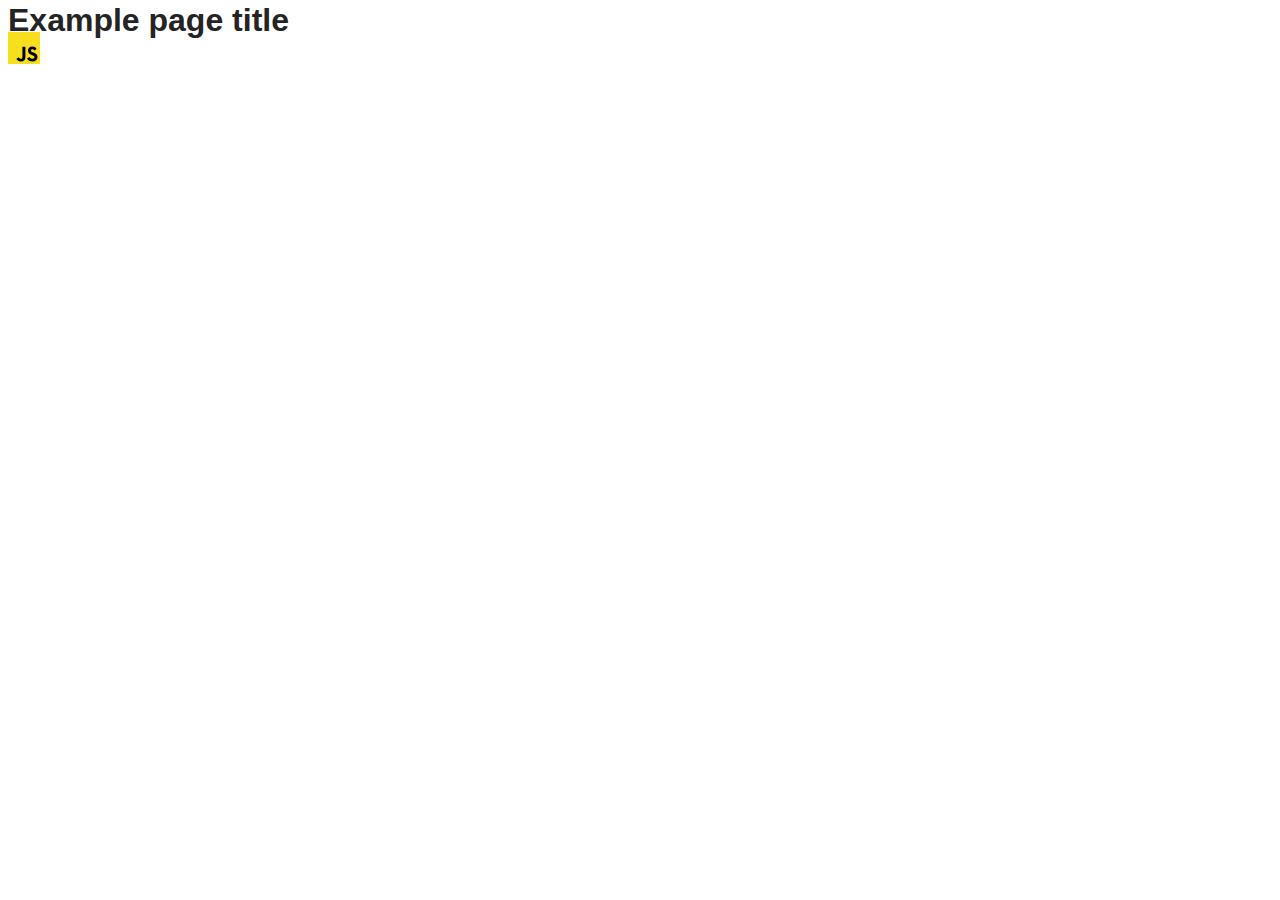
==== src/index.html @ 5d3e6e5a "Initial commit" ====
<!DOCTYPE html>
<html lang="en">
  <head>
    <meta charset="UTF-8" />
    <link rel="icon" type="image/svg+xml" href="/favicon.svg" />
    <meta name="viewport" content="width=device-width, initial-scale=1.0" />
    <title>Vanilla App Template</title>
    <link rel="stylesheet" href="./css/styles.css" />
  </head>
  <body>
    <load ="partials/header.html" />

    <section>
      <h1>Example page title</h1>
      <!-- Path to images as from index.html file -->
      <img src="./img/javascript.svg" alt="" />
    </section>

    <!-- Loads the specified .html file -->
    <load ="partials/vite-promo.html" />

    <script type="module" src="./main.js"></script>
  </body>
</html>
---- src/css/styles.css ----
/**
  |============================
  | include css partials with
  | default @import url()
  |============================
*/
@import url('./reset.css');
@import url('./vite-promo.css');
@import url('./header.css');

:root {
  font-family: Inter, Avenir, Helvetica, Arial, sans-serif;
  font-size: 16px;
  line-height: 24px;
  font-weight: 400;

  color: #242424;
  background-color: rgba(255, 255, 255, 0.87);

  font-synthesis: none;
  text-rendering: optimizeLegibility;
  -webkit-font-smoothing: antialiased;
  -moz-osx-font-smoothing: grayscale;
  -webkit-text-size-adjust: 100%;
}
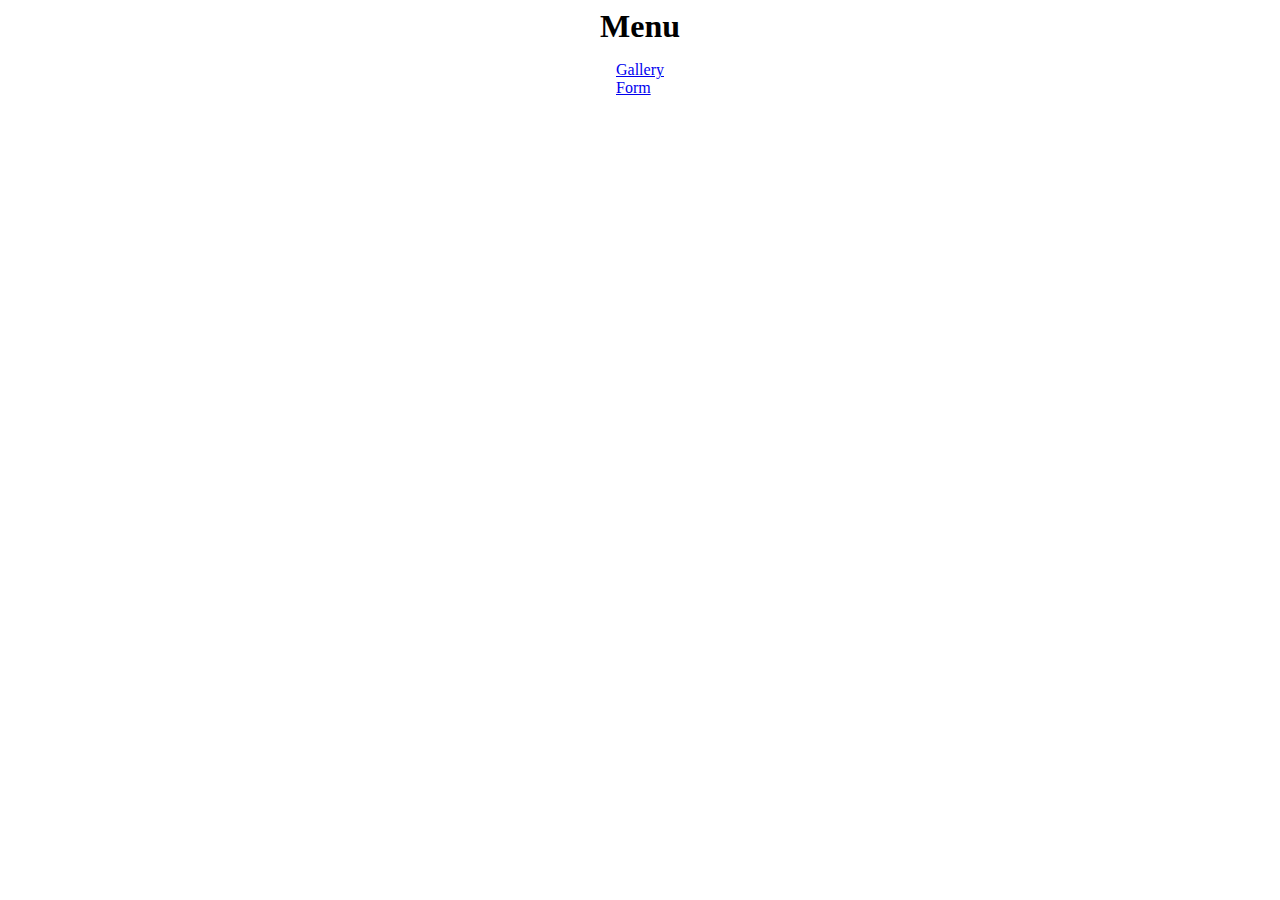
==== commit 97ed53e6: "reload sheet" ====
--- a/src/index.html
+++ b/src/index.html
@@ -2,23 +2,21 @@
 <html lang="en">
   <head>
     <meta charset="UTF-8" />
-    <link rel="icon" type="image/svg+xml" href="/favicon.svg" />
+
     <meta name="viewport" content="width=device-width, initial-scale=1.0" />
-    <title>Vanilla App Template</title>
+
+    <title>HW 9</title>
+
     <link rel="stylesheet" href="./css/styles.css" />
   </head>
   <body>
-    <load ="partials/header.html" />
-
-    <section>
-      <h1>Example page title</h1>
-      <!-- Path to images as from index.html file -->
-      <img src="./img/javascript.svg" alt="" />
-    </section>
-
-    <!-- Loads the specified .html file -->
-    <load ="partials/vite-promo.html" />
-
+    <div class="container">
+      <h1>Menu</h1>
+      <ul>
+        <li><a href="./1-gallery.html" class="link">Gallery</a></li>
+        <li><a href="./2-form.html" class="link">Form</a></li>
+      </ul>
+    </div>
     <script type="module" src="./main.js"></script>
   </body>
 </html>
--- a/src/css/styles.css
+++ b/src/css/styles.css
@@ -1,25 +1,14 @@
-/**
-  |============================
-  | include css partials with
-  | default @import url()
-  |============================
-*/
-@import url('./reset.css');
-@import url('./vite-promo.css');
-@import url('./header.css');
-
-:root {
-  font-family: Inter, Avenir, Helvetica, Arial, sans-serif;
-  font-size: 16px;
-  line-height: 24px;
-  font-weight: 400;
-
-  color: #242424;
-  background-color: rgba(255, 255, 255, 0.87);
-
-  font-synthesis: none;
-  text-rendering: optimizeLegibility;
-  -webkit-font-smoothing: antialiased;
-  -moz-osx-font-smoothing: grayscale;
-  -webkit-text-size-adjust: 100%;
+.container {
+  display: flex;
+  align-items: center;
+  flex-direction: column;
 }
+h1 {
+  margin: 0;
+}
+ul {
+  display: flex;
+  list-style-type: none;
+  flex-direction: column;
+  padding: 0;
+}
